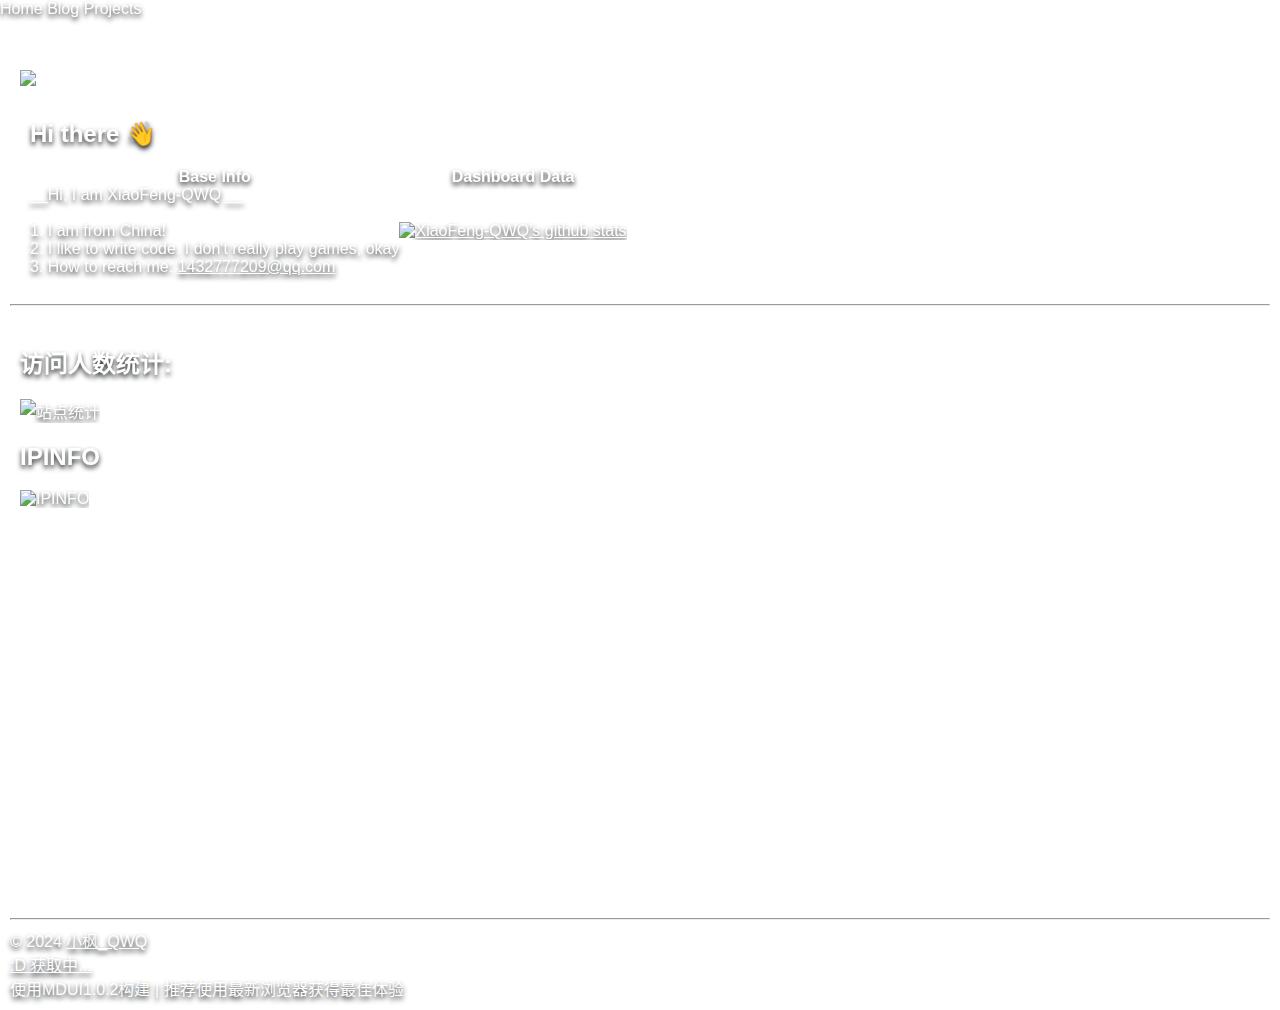
==== index.html @ fb0e235b "迁移仓库" ====
<!DOCTYPE html>
<html lang="zh-CN">

<head>
    <meta charset="UTF-8">
    <meta name="viewport" content="width=device-width, initial-scale=1">
    <title>小枫_QWQの主页</title>
    <script src="https://cdn.bootcdn.net/ajax/libs/jquery/3.7.1/jquery.min.js"></script>
    <link href="https://cdn.bootcdn.net/ajax/libs/mdui/1.0.2/css/mdui.min.css" rel="stylesheet">
    <link rel="stylesheet" href="/res/css/style.css">
    <link rel="stylesheet" href="/res/css/rest.css">
    <link rel="stylesheet" href="/res/css/pgae.css">
    <link rel="stylesheet" href="/res/css/keyframes.css">
    <link href="https://cdn.bootcdn.net/ajax/libs/animate.css/4.1.1/animate.min.css" rel="stylesheet">
    <link href="https://cdn.bootcdn.net/ajax/libs/nprogress/0.2.0/nprogress.min.css" rel="stylesheet">
    <script src="https://cdn.bootcdn.net/ajax/libs/nprogress/0.2.0/nprogress.min.js"></script>
    <script>
        // 监听页面加载事件
        window.addEventListener('load', () => {
            NProgress.done();
            mdui.mutation();
        });
        // 监听资源加载事件
        document.addEventListener('readystatechange', () => {
            if (document.readyState === 'interactive') {
                NProgress.start();
                mdui.mutation();
            } else if (document.readyState === 'complete') {
                NProgress.done();
                mdui.mutation();
            }
        });
    </script>
</head>

<body>
    <div id="container">
        <header id="header">加载中……</header>
        <main class="mdui-container">
            <section id="page-1" class="mdui-typo box-shadow animate__animated">
                <article id="readme" class="box-shadow">
                    <div class="mdui-progress">
                        <div class="mdui-progress-indeterminate"></div>
                    </div>
                </article>
                <hr>
                <article class="box-shadow">
                    <h2>访问人数统计:</h2>
                    <img src="https://count.himiku.com/get/@xiaofenghome?theme=rule34" alt="站点统计"
                        class="mdui-img-rounded">
                    <h2>IPINFO</h2>
                    <img src="https://tenapi.cn/v2/ipinfo" class="mdui-img-rounded" alt="IPINFO">
                </article>
            </section>
        </main>
    </div>
    <footer id="footer">加载中……</footer>
    <script src="https://cdn.bootcdn.net/ajax/libs/mdui/1.0.2/js/mdui.min.js"></script>
    <script src="https://cdn.bootcdn.net/ajax/libs/marked/9.0.0/marked.min.js"></script>
    <script src="https://cdn.bootcdn.net/ajax/libs/jquery.pjax/2.0.1/jquery.pjax.min.js"></script>
    <script src="/res/js/main.js"></script>
    <script src="/res/js/page.js"></script>
</body>

</html>
---- res/css/style.css ----
* {
    font-family: 'Miss Font', 'PingFang SC', 'Source Han Serif', 'Noto Sans SC', 'Open Sans', 'MiSans', sans-serif !important;
    color: #fff;
    text-shadow: 0 .1875rem .3125rem #1c1f21;
}

html {
    --theme: #73aaff;
    --seat: #c0c4cc;
}

::-moz-selection {
    color: #fff;
    background: var(--theme)
}

::selection {
    color: #fff;
    background: var(--theme)
}

/*定义滚动条高宽及背景 高宽分别对应横竖滚动条的尺寸*/
::-webkit-scrollbar {
    width: 9px;
    height: 8px;
}

/*定义滚动条轨道*/
::-webkit-scrollbar-track {
    background-color: white;
    -webkit-border-radius: 0em;
    -moz-border-radius: 0em;
    border-radius: 0em;
}

/*定义滑块 内阴影+圆角*/
::-webkit-scrollbar-thumb {
    background-color: #ff676c;
    background-image: -webkit-linear-gradient(45deg, rgba(255, 255, 255, .4) 25%, transparent 25%, transparent 50%, rgba(255, 255, 255, .4) 50%, rgba(255, 255, 255, .4) 75%, transparent 75%, transparent);
    -webkit-border-radius: 2em;
    -moz-border-radius: 2em;
    border-radius: 2em;
    cursor: pointer;
}


.box-shadow {
    background: rgba(255, 255, 255, 0.2);
    backdrop-filter: blur(2.5px);
    box-shadow: inset 0 0 6px rgba(255, 255, 255, 0.2);
}

/* 确保整个页面的body和html占满整个视口高度 */
html,
body {
    height: 100%;
    margin: 0;
    padding: 0;
}

body {
    background-repeat: no-repeat;
    background-size: cover;
    background-position: center;
    transition: background-image 0.5s ease !important;
    background-attachment: fixed;
    position: relative;
    /* 确保伪元素定位正确 */
}

header {
    position: fixed;
    width: 100%;
    top: 0;
    z-index: 9999;
    transition: all 0.3s;
}

#container {
    min-height: 100%;
    display: grid;
    /* 容器为grid布局 */
    grid-template-rows: auto 1fr auto;
}

main {
    margin-top: 50px;
}

@media (max-width: 600px) {
    body {
        background-image: url("https://t.alcy.cc/mp/");
    }

    body::before {
        opacity: 1;
        /* 在移动设备上显示渐变效果 */
    }
}

@media (min-width: 601px) {
    body {
        background-image: url("https://t.alcy.cc/pc/");
    }

    body::before {
        opacity: 1;
        /* 在桌面设备上显示渐变效果 */
    }
}

main section {
    border-radius: 15px;
    padding: 10px;
}

footer {
    position: relative;
    bottom: 0;
    max-height: 200px;
    padding: 10px;
}
---- res/css/rest.css ----
/* normalize.css v3.0.1 | MIT License | git.io/normalize */
html {
    font-family: sans-serif;
    -ms-text-size-adjust: 100%;
    -webkit-text-size-adjust: 100%
}

body {
    margin: 0
}

article,
aside,
details,
figcaption,
figure,
footer,
header,
hgroup,
main,
nav,
section,
summary {
    display: block
}

audio,
canvas,
progress,
video {
    display: inline-block;
    vertical-align: baseline
}

audio:not([controls]) {
    display: none;
    height: 0
}

[hidden],
template {
    display: none
}

a {
    background: transparent
}

a:active,
a:hover {
    outline: 0
}

abbr[title] {
    border-bottom: 1px dotted
}

b,
strong {
    font-weight: bold
}

dfn {
    font-style: italic
}

h1 {
    font-size: 2em;
    margin: .67em 0
}

mark {
    background: #ff0;
    color: #000
}

small {
    font-size: 80%
}

sub,
sup {
    font-size: 75%;
    line-height: 0;
    position: relative;
    vertical-align: baseline
}

sup {
    top: -0.5em
}

sub {
    bottom: -0.25em
}

img {
    border: 0
}

svg:not(:root) {
    overflow: hidden
}

figure {
    margin: 1em 40px
}

hr {
    -moz-box-sizing: content-box;
    box-sizing: content-box;
    height: 0
}

pre {
    overflow: auto
}

code,
kbd,
pre,
samp {
    font-family: monospace, monospace;
    font-size: 1em
}

button,
input,
optgroup,
select,
textarea {
    color: inherit;
    font: inherit;
    margin: 0
}

button {
    overflow: visible
}

button,
select {
    text-transform: none
}

button,
html input[type="button"],
input[type="reset"],
input[type="submit"] {
    -webkit-appearance: button;
    cursor: pointer
}

button[disabled],
html input[disabled] {
    cursor: default
}

button::-moz-focus-inner,
input::-moz-focus-inner {
    border: 0;
    padding: 0
}

input {
    line-height: normal
}

input[type="checkbox"],
input[type="radio"] {
    box-sizing: border-box;
    padding: 0
}

input[type="number"]::-webkit-inner-spin-button,
input[type="number"]::-webkit-outer-spin-button {
    height: auto
}

input[type="search"] {
    -webkit-appearance: textfield;
    -moz-box-sizing: content-box;
    -webkit-box-sizing: content-box;
    box-sizing: content-box
}

input[type="search"]::-webkit-search-cancel-button,
input[type="search"]::-webkit-search-decoration {
    -webkit-appearance: none
}

fieldset {
    border: 1px solid #c0c0c0;
    margin: 0 2px;
    padding: .35em .625em .75em
}

legend {
    border: 0;
    padding: 0
}

textarea {
    overflow: auto
}

optgroup {
    font-weight: bold
}

table {
    border-collapse: collapse;
    border-spacing: 0
}

td,
th {
    padding: 0
}
---- res/css/pgae.css ----
/* 很好的动画使我头像旋转() */
#page-1 .mdui-.mdui-img-circle-circle {
    /* 设置初始状态 */
    transform: rotate(0deg);
    transition: transform 0.5s ease;
    /* 添加过渡效果，使旋转更平滑 */
}

#page-1 .mdui-img-circle:hover {
    animation: turn 0.7s ease;
}

#page-1 .mdui-img-circle:not(:hover) {
    animation: turn-back 0.7s ease forwards;
    /* 鼠标离开时的反向旋转动画 */
}

article {
    padding: 10px;
    border-radius: 10px;
}

#page-2 .item {
    padding-bottom: 8px;
}

@media (max-width: 1200px) {
    #page-2 .item {
        max-width: 90vw;
    }
}
---- res/css/keyframes.css ----
/* 旋转动画 */
@keyframes turn {
    0% {
        transform: rotate(0deg);
    }

    100% {
        transform: rotate(360deg);
    }
}
@keyframes turn-back {
    0% {
        transform: rotate(360deg);
        /* 从当前旋转角度开始反向旋转 */
    }

    100% {
        transform: rotate(0deg);
        /* 反向旋转到初始角度 */
    }
}
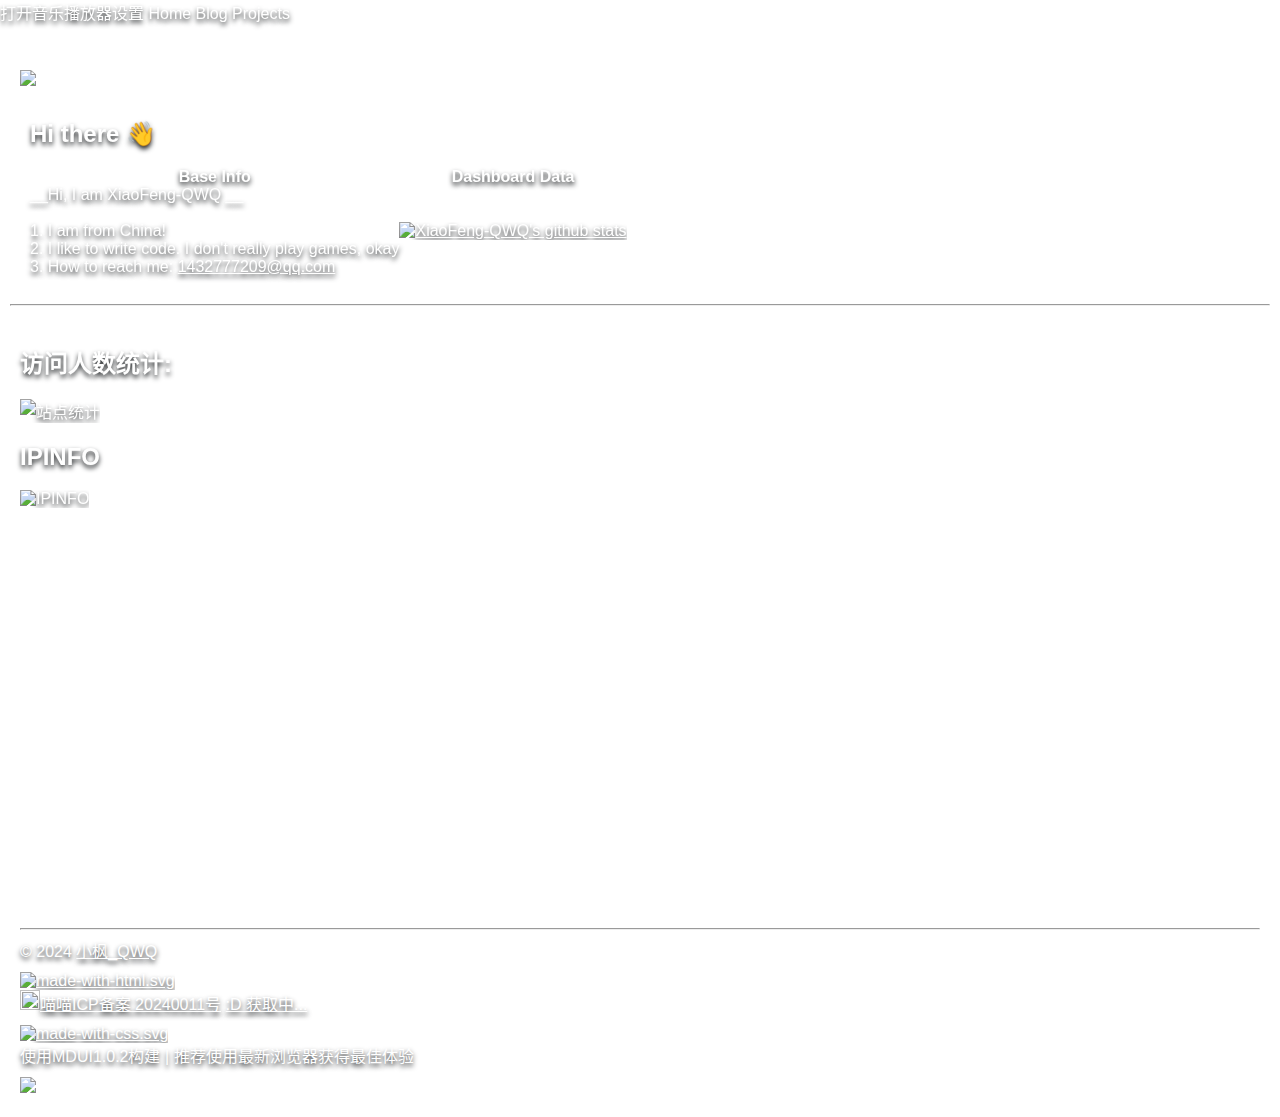
==== commit 2684f07f: "添加音乐播放器、删除无语代码" ====
--- a/index.html
+++ b/index.html
@@ -55,11 +55,20 @@
         </main>
     </div>
     <footer id="footer">加载中……</footer>
+    <div id="music-player-container"></div>
+    <script src="https://cdn.staticfile.org/aplayer/1.10.1/APlayer.min.js"></script>
     <script src="https://cdn.bootcdn.net/ajax/libs/mdui/1.0.2/js/mdui.min.js"></script>
     <script src="https://cdn.bootcdn.net/ajax/libs/marked/9.0.0/marked.min.js"></script>
     <script src="https://cdn.bootcdn.net/ajax/libs/jquery.pjax/2.0.1/jquery.pjax.min.js"></script>
+    <script src="/res/js/music-player.js"></script>
     <script src="/res/js/main.js"></script>
     <script src="/res/js/page.js"></script>
+    <script>
+        // 新建类
+        const musicPlayer = new MusicPlayerSettings();
+        // 调用主函数
+        musicPlayer.main();
+    </script>
 </body>
 
 </html>--- a/res/css/style.css
+++ b/res/css/style.css
@@ -45,9 +45,10 @@
 
 
 .box-shadow {
-    background: rgba(255, 255, 255, 0.2);
-    backdrop-filter: blur(2.5px);
-    box-shadow: inset 0 0 6px rgba(255, 255, 255, 0.2);
+    /*byd别的css休想给我覆盖嗷*/
+    background: rgba(255, 255, 255, 0.2) !important;
+    backdrop-filter: blur(2.5px) !important;
+    box-shadow: inset 0 0 6px rgba(255, 255, 255, 0.2) !important;
 }
 
 /* 确保整个页面的body和html占满整个视口高度 */
